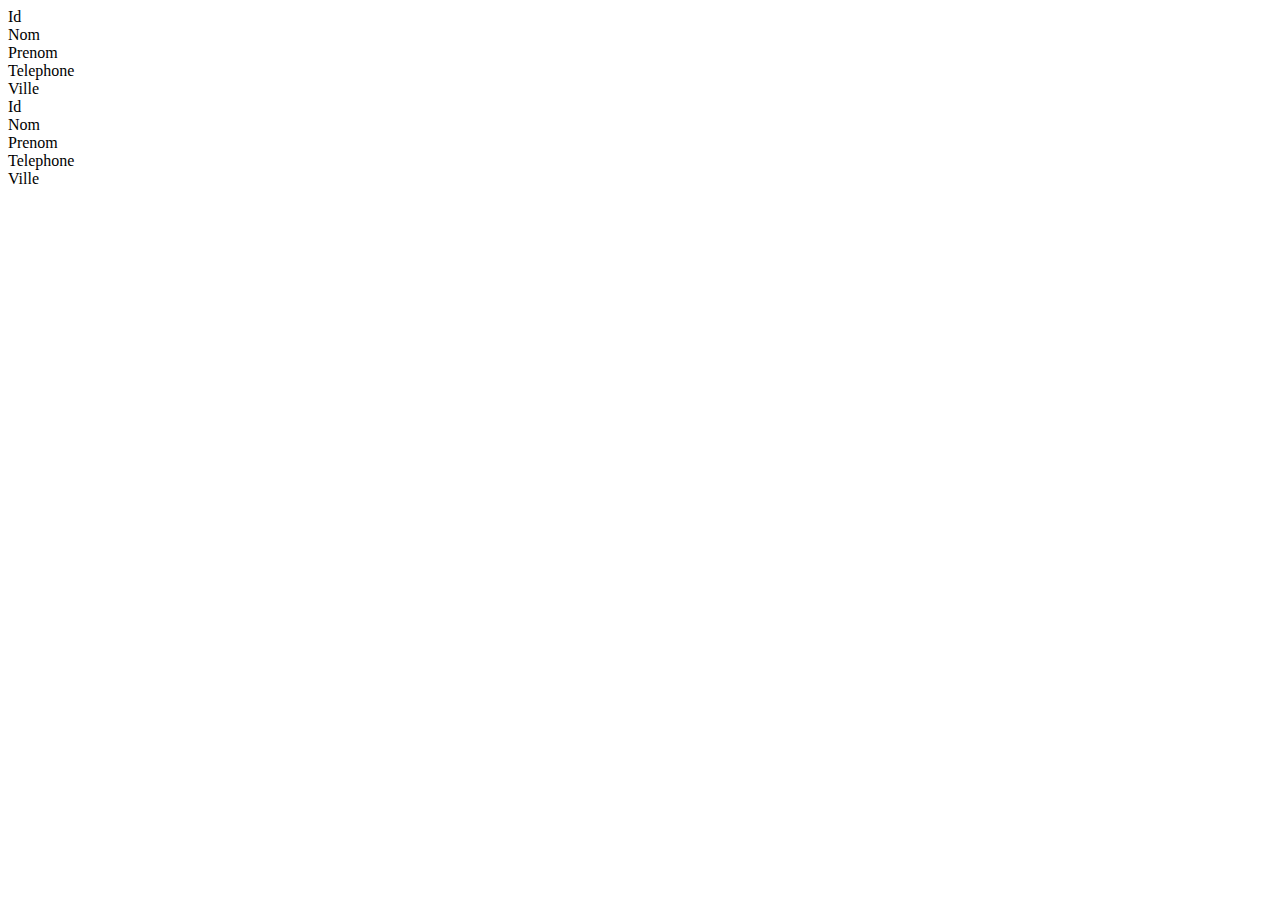
==== src/main/resources/templates/webannuaire.html @ 3e7a1bcd "addendum json , web, etc..." ====
<!DOCTYPE html>
<html lang="fr">
<head>
<meta charset="UTF-8">
<meta http-equiv="X-UA-Compatible" content="IE=edge">
<meta name="viewport" content="width=device-width, initial-scale=1">
<title>TP JavaScript</title>
<link rel="stylesheet" href="css/styles.css" />
<script src="js/tp.js"></script>
</head>
<body>
	<div class="divTable">
		<div class="headRow">
			<div class="headCell">Id</div>
			<div class="headCell">Nom</div>
			<div class="headCell">Prenom</div>
			<div class="headCell">Telephone</div>
			<div class="headCell">Ville</div>
		</div>
	</div>
	<th:block th:each="entry: ${entries}">
		<div class="divRow">
			<div class="divCell" data-title="Id">
				<span th:text="${entry.getId()}"> Id </span>
			</div>
			<div class="divCell" data-title="Name">
				<span th:text="${entry.getName()}"> Nom </span>
			</div>
			<div class="divCell" data-title="Name">
				<span th:text="${entry.getSurname()}"> Prenom </span>
			</div>
			<div class="divCell" data-title="Phone">
				<span th:text="${entry.getPhone()}"> Telephone </span>
			</div>
			<div class="divCell" data-title="City">
				<span th:text="${entry.getCity()}"> Ville </span>
			</div>
		</div>
	</th:block>


</body>
</html>
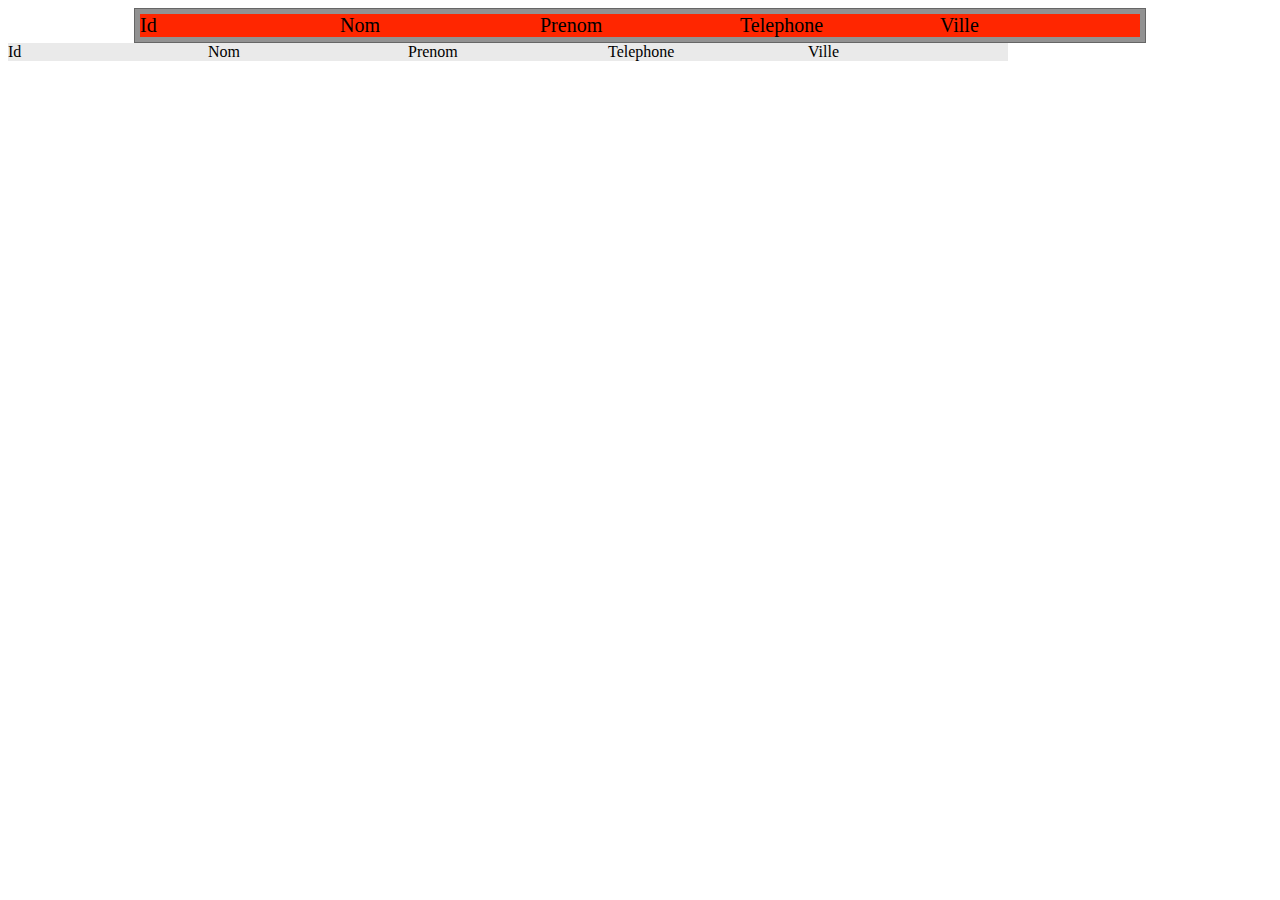
==== commit 66503a77: "remove tp.js" ====
--- a/src/main/resources/templates/webannuaire.html
+++ b/src/main/resources/templates/webannuaire.html
@@ -5,8 +5,7 @@
 <meta http-equiv="X-UA-Compatible" content="IE=edge">
 <meta name="viewport" content="width=device-width, initial-scale=1">
 <title>TP JavaScript</title>
-<link rel="stylesheet" href="css/styles.css" />
-<script src="js/tp.js"></script>
+<link rel="stylesheet" href="../static/css/proj.css" />
 </head>
 <body>
 	<div class="divTable">
--- a/src/main/resources/static/css/proj.css
+++ b/src/main/resources/static/css/proj.css
@@ -0,0 +1,41 @@
+
+.divTable {
+	display: table;
+	width: auto;
+	background-color: #929292;
+	border: 1px solid #666666;
+	border-spacing: 5px;
+	margin: 0 auto;
+	width: auto;
+	font-size: 20px;
+}
+
+.headRow {
+	display: table-row;
+	width: auto;
+	clear: both;
+}
+
+.divRow {
+	display: table-row;
+	width: auto;
+	clear: both;
+}
+
+.divCell {
+	float: left;
+	display: table-column;
+	width: 200px;
+	background-color: #eaeaea;
+}
+
+.headCell {
+	float: left;
+	display: table-column;
+	width: 200px;
+	background-color: #ff2600;
+}
+
+.leftBlock {
+	float: left;
+}
